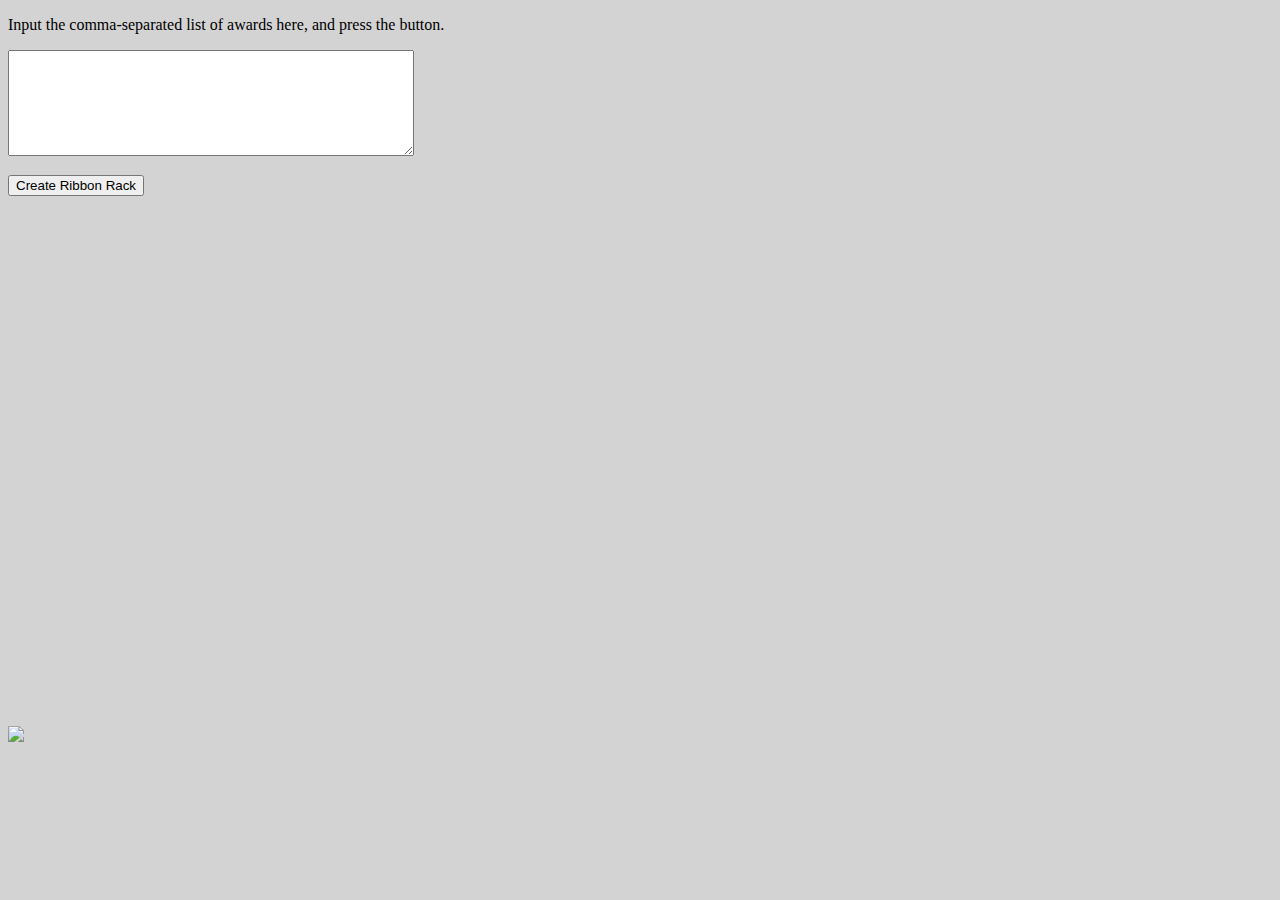
==== RibbonGenerator/ribbonmaker.html @ f4d06e8a "Create ribbonmaker.html" ====
<!DOCTYPE html>
<style>
    table, id {
        border: 1px solid black;
    }
    body {
        background-color: lightgrey;
    }
    canvas {
        display: block;
        margin-top: 30px;
    }
</style>
<body>
    <p>Input the comma-separated list of awards here, and press the button.
    <form id="inputForm" style="height: 125px;">
        <textarea id="inputText" style="width: 400px; height: 100px;"></textarea></form>
        <button onclick="generate()">Create Ribbon Rack</button>
    </form>
    <canvas id="canvas" width="510" height="500">

    </canvas>
    <img id="ribbonChartImg" style="" src="ribbonchart.png">
</body>
<script>
    const ribbonList = [
        "Gold Valor Award",	
        "Silver Valor Award",	
        "Outstanding Cadet Training Assistant Award",	
        "Legion of Valor Bronze Cross for Achievement ",	
        "Society of Military Engineers Award",	
        "Field Training Distinguished Graduate Award",	
        "Field Training 'Ironman' Award",	
        "Air Force Association Award",	
        "Daughters of the American Revolution Award",	
        "American Legion Scholastic Excellence Award",	
        "American Legion General Military Excellence Award",	
        "National Defense Industrial Association Award",	
        "National Defense Transportation Association Award",	
        "Armed Forces Communications and Electronics Association Award",	
        "Reserve Officers Association Award",	
        "Military Officers Association of America Award",	
        "Veterans of Foreign Wars Award",	
        "Society of the War of 1812 Award",	
        "US Daughters of 1812 Award",	
        "National Sojourners Award",	
        "Scottish Rite Southern Jurisdiction Award",	
        "Daughters of Founders and Patriots of America Award",	
        "Military Order of the Purple Heart Award",	
        "Sons of the American Revolution Award",	
        "Militray Order of the World Wars Award",	
        "American Veterans Award",	
        "AFROTC Meritorious Service Award",	
        "AFROTC Commendation Award",	
        "AFROTC Achievement Award",	
        "Warrior Spirit Award (Field Training)",
        "Warrior Spirit Award (Detachment)",	
        "Academic Honors Award",	
        "Honor Flight Award (Field Training)",
        "Honor Flight Award (Detachment)",
        "Warrior Flight Award (Field Training)",
        "Warrior Flight Award (Detachment)",
        "College Scholarship Recipient Ribbon",	
        "Physical Fitness Award (Field Training)",
        "Physical Fitness Award (Detachment)",
        "Recruiting Award",	
        "AFROTC Expert Marksmanship Ribbon",	
        "Arnold Air Society Maryland Cup",	
        "Arnold Air Society Hagan Trophy",	
        "Arnold Air Society Chennault Trophy",	
        "Arnold Air Society Area Plaque",	
        "Arnold Air Society Eagle Trophy",	
        "Arnold Air Society LBJ Cup",	
        "Arnold Air Society National Level Award",	
        "Arnold Air Society Area Level Award",	
        "Arnold Air Society Squadron Level Award",	
        "Arnold Air Society Membership Ribbon",	
        "Silver Wings Membership Ribbon",	
        "Drill Team Membership Ribbon",	
        "Color/Honor Guard Membership Ribbon",	
        "Civil Air Patrol General Carl A. Spaatz Award",	
        "Civil Air Patrol Amelia Earhart Award",	
        "Civil Air Patrol General Billy Mitchell Award",	
        "Pershing Rifles Membership Ribbon",	
        "Scabbard and Blade Membership Ribbon",	
    ];
    const ribbonChart = new Image();
    // ribbonChart.src = "https://www.1lordpheonix1.github.io/Portfolio-Website/Images/ribbonchart.png";
    ribbonChart.src = "../Images/ribbonchart.png";

    // duplicate values are at index 30, 33, 35, 38
    function getData(name) {
        console.log(name);
        if(name >= 38) {name -= 4;}
        else if(name >= 35) {name -= 3;}
        else if(name >= 33) {name  -= 2;}
        else if(name >= 30) {name  -= 1;}
        console.log("final: " + name);

        let i = name % 5;
        let j = Math.floor(name / 5);

        return [30+(i*distLong), 160+(j*distHigh)];
    }
    const awardLength = 170, awardWidth = 45, distLong = 240, distHigh = 120;
    const imgRows = 11;    

    const canvas = document.getElementById('canvas');
    const ctx = canvas.getContext('2d');


    // let input = "Gold Valor Award,Sons of the American Revolution Award,AFROTC Achievement Award,Academic Honors Award,Honor Flight Award (Detachment),Warrior Flight Award (Detachment),College Scholarship Recipient Ribbon,Physical Fitness Award (Detachment)";
    function generate() {
        console.log("clicked");
        ctx.clearRect(0, 0, canvas.width, canvas.height);
        let input = document.getElementById("inputText").value;
        let inputArr = input.split(",");
        let numRibbons = inputArr.length;
        let numRows = Math.floor(numRibbons/3);
        let topRow = numRibbons%3; // could be 0,1,2
        let index = 0;
        
        // imaging

        // first one is at 30,160, ends at 200,205, so length 170 of each, height 45
        // second one is at 270, so distance between awards is 240.
        // second row is at 280, so height distance is 120.
        // 11 rows of 5 each (+ 4 copies)

        index = 0;
        
        if(topRow == 1) {
            let loc = getData(ribbonList.indexOf(inputArr[index]));
            ctx.drawImage(ribbonChart, loc[0], loc[1], awardLength, awardWidth, awardLength, 0, awardLength, awardWidth);
            index += 1;
        }
        if(topRow == 2) {
            let loc = getData(ribbonList.indexOf(inputArr[index]));
            ctx.drawImage(ribbonChart, loc[0], loc[1], awardLength, awardWidth, awardLength/2, 0, awardLength, awardWidth);
            loc = getData(ribbonList.indexOf(inputArr[index+1]));
            ctx.drawImage(ribbonChart, loc[0], loc[1], awardLength, awardWidth, awardLength+awardLength/2, 0, awardLength, awardWidth);
            index += 2;
        }

        for(let i=0; i<numRows; i++) {
            let loc = getData(ribbonList.indexOf(inputArr[index]));
            ctx.drawImage(ribbonChart, loc[0], loc[1], awardLength, awardWidth, 0, awardWidth*(i+1), awardLength, awardWidth);
            loc = getData(ribbonList.indexOf(inputArr[index+1]));
            ctx.drawImage(ribbonChart, loc[0], loc[1], awardLength, awardWidth, awardLength, awardWidth*(i+1), awardLength, awardWidth);
            loc = getData(ribbonList.indexOf(inputArr[index+2]));
            ctx.drawImage(ribbonChart, loc[0], loc[1], awardLength, awardWidth, awardLength*2, awardWidth*(i+1), awardLength, awardWidth);
            index+=3;
        }
    };
</script>
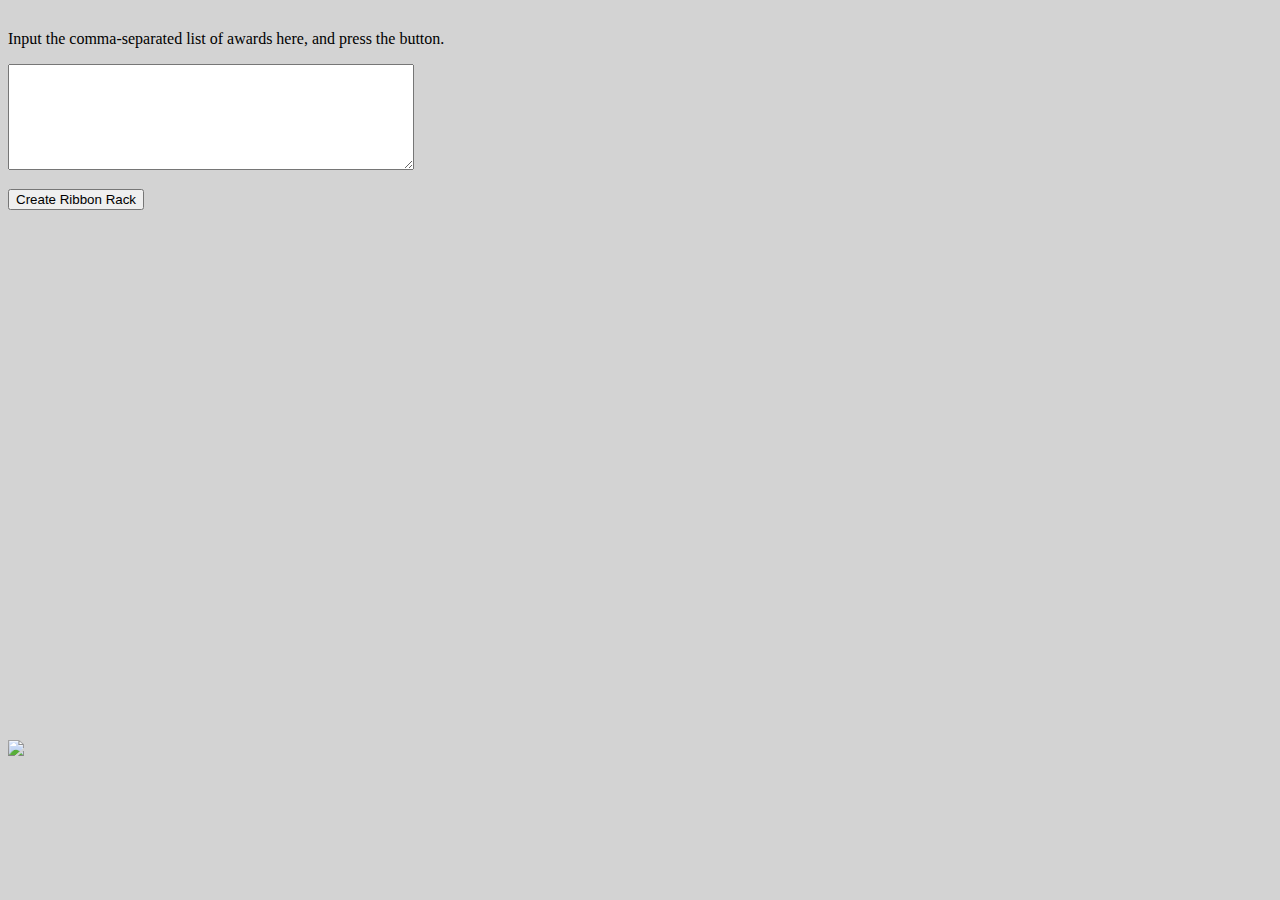
==== commit 1f623318: "Update ribbonmaker.html" ====
--- a/RibbonGenerator/ribbonmaker.html
+++ b/RibbonGenerator/ribbonmaker.html
@@ -4,6 +4,7 @@
         border: 1px solid black;
     }
     body {
+        margin-top: 30px;
         background-color: lightgrey;
     }
     canvas {
